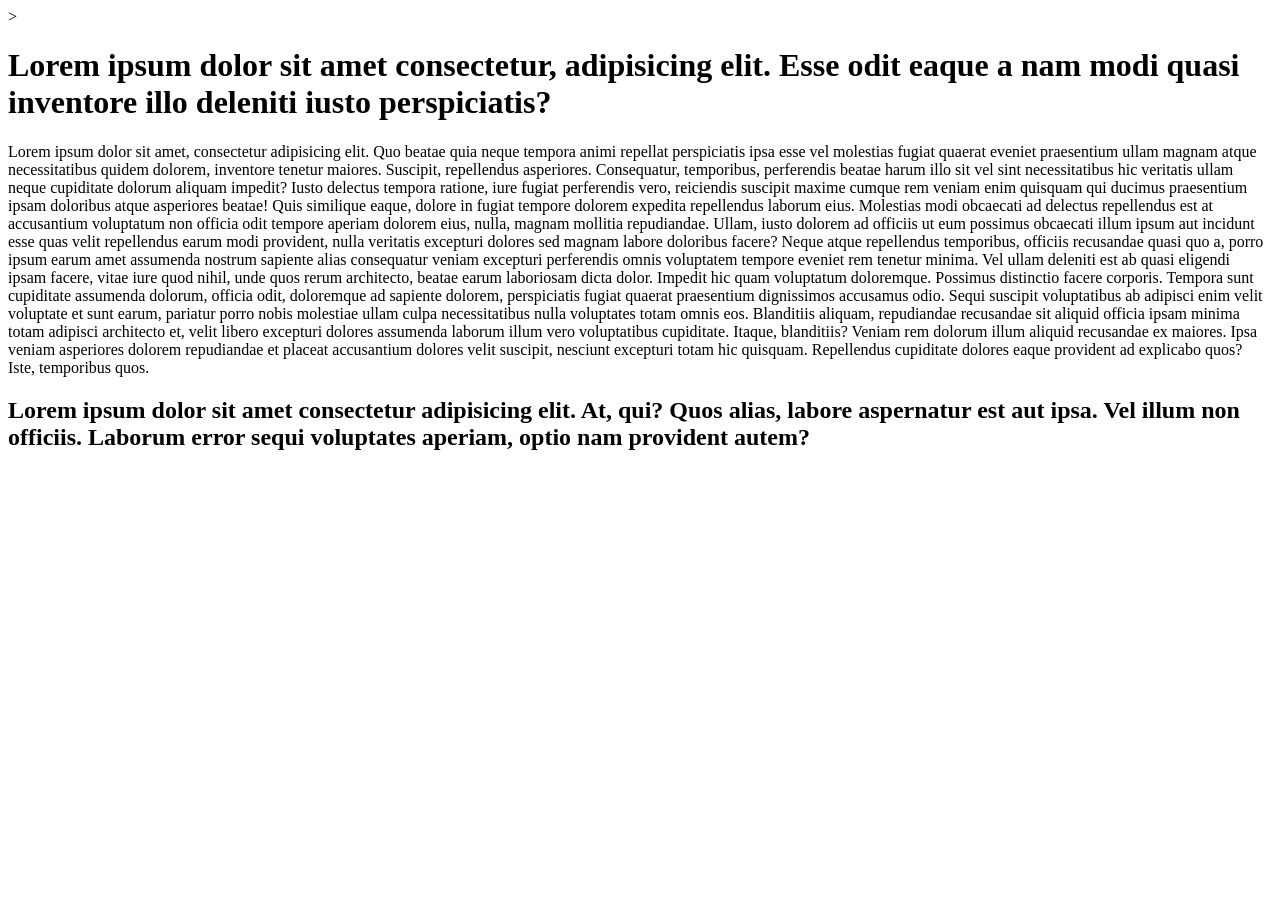
==== TPO.HTML @ 8c953d53 "primer comiteo" ====
<!DOCTYPE html>
<html lang="es">
<head>
    <meta charset="UTF-8">
    <meta http-equiv="X-UA-Compatible" content="IE=edge">
    <meta name="viewport" content="width=device-width, initial-scale=1.0">
    <title>TPO:Albareti/Croprese</title>
</head>
<body>
    <header>
        <nav>
            <!--LOGO-->> 
            <div id="header-logo-inicio" class="">

        </nav>
        <h1>Lorem ipsum dolor sit amet consectetur, adipisicing elit. Esse odit eaque a nam modi quasi inventore illo deleniti iusto perspiciatis?</h1>
    </header>
    <main>
        <p>Lorem ipsum dolor sit amet, consectetur adipisicing elit. Quo beatae quia neque tempora animi repellat perspiciatis ipsa esse vel molestias fugiat quaerat eveniet praesentium ullam magnam atque necessitatibus quidem dolorem, inventore tenetur maiores. Suscipit, repellendus asperiores. Consequatur, temporibus, perferendis beatae harum illo sit vel sint necessitatibus hic veritatis ullam neque cupiditate dolorum aliquam impedit? Iusto delectus tempora ratione, iure fugiat perferendis vero, reiciendis suscipit maxime cumque rem veniam enim quisquam qui ducimus praesentium ipsam doloribus atque asperiores beatae! Quis similique eaque, dolore in fugiat tempore dolorem expedita repellendus laborum eius. Molestias modi obcaecati ad delectus repellendus est at accusantium voluptatum non officia odit tempore aperiam dolorem eius, nulla, magnam mollitia repudiandae. Ullam, iusto dolorem ad officiis ut eum possimus obcaecati illum ipsum aut incidunt esse quas velit repellendus earum modi provident, nulla veritatis excepturi dolores sed magnam labore doloribus facere? Neque atque repellendus temporibus, officiis recusandae quasi quo a, porro ipsum earum amet assumenda nostrum sapiente alias consequatur veniam excepturi perferendis omnis voluptatem tempore eveniet rem tenetur minima. Vel ullam deleniti est ab quasi eligendi ipsam facere, vitae iure quod nihil, unde quos rerum architecto, beatae earum laboriosam dicta dolor. Impedit hic quam voluptatum doloremque. Possimus distinctio facere corporis. Tempora sunt cupiditate assumenda dolorum, officia odit, doloremque ad sapiente dolorem, perspiciatis fugiat quaerat praesentium dignissimos accusamus odio. Sequi suscipit voluptatibus ab adipisci enim velit voluptate et sunt earum, pariatur porro nobis molestiae ullam culpa necessitatibus nulla voluptates totam omnis eos. Blanditiis aliquam, repudiandae recusandae sit aliquid officia ipsam minima totam adipisci architecto et, velit libero excepturi dolores assumenda laborum illum vero voluptatibus cupiditate. Itaque, blanditiis? Veniam rem dolorum illum aliquid recusandae ex maiores. Ipsa veniam asperiores dolorem repudiandae et placeat accusantium dolores velit suscipit, nesciunt excepturi totam hic quisquam. Repellendus cupiditate dolores eaque provident ad explicabo quos? Iste, temporibus quos.</p>
    </main>
    <footer>
        <h2>Lorem ipsum dolor sit amet consectetur adipisicing elit. At, qui? Quos alias, labore aspernatur est aut ipsa. Vel illum non officiis. Laborum error sequi voluptates aperiam, optio nam provident autem?</h2>
    </footer>
</body>

</html>
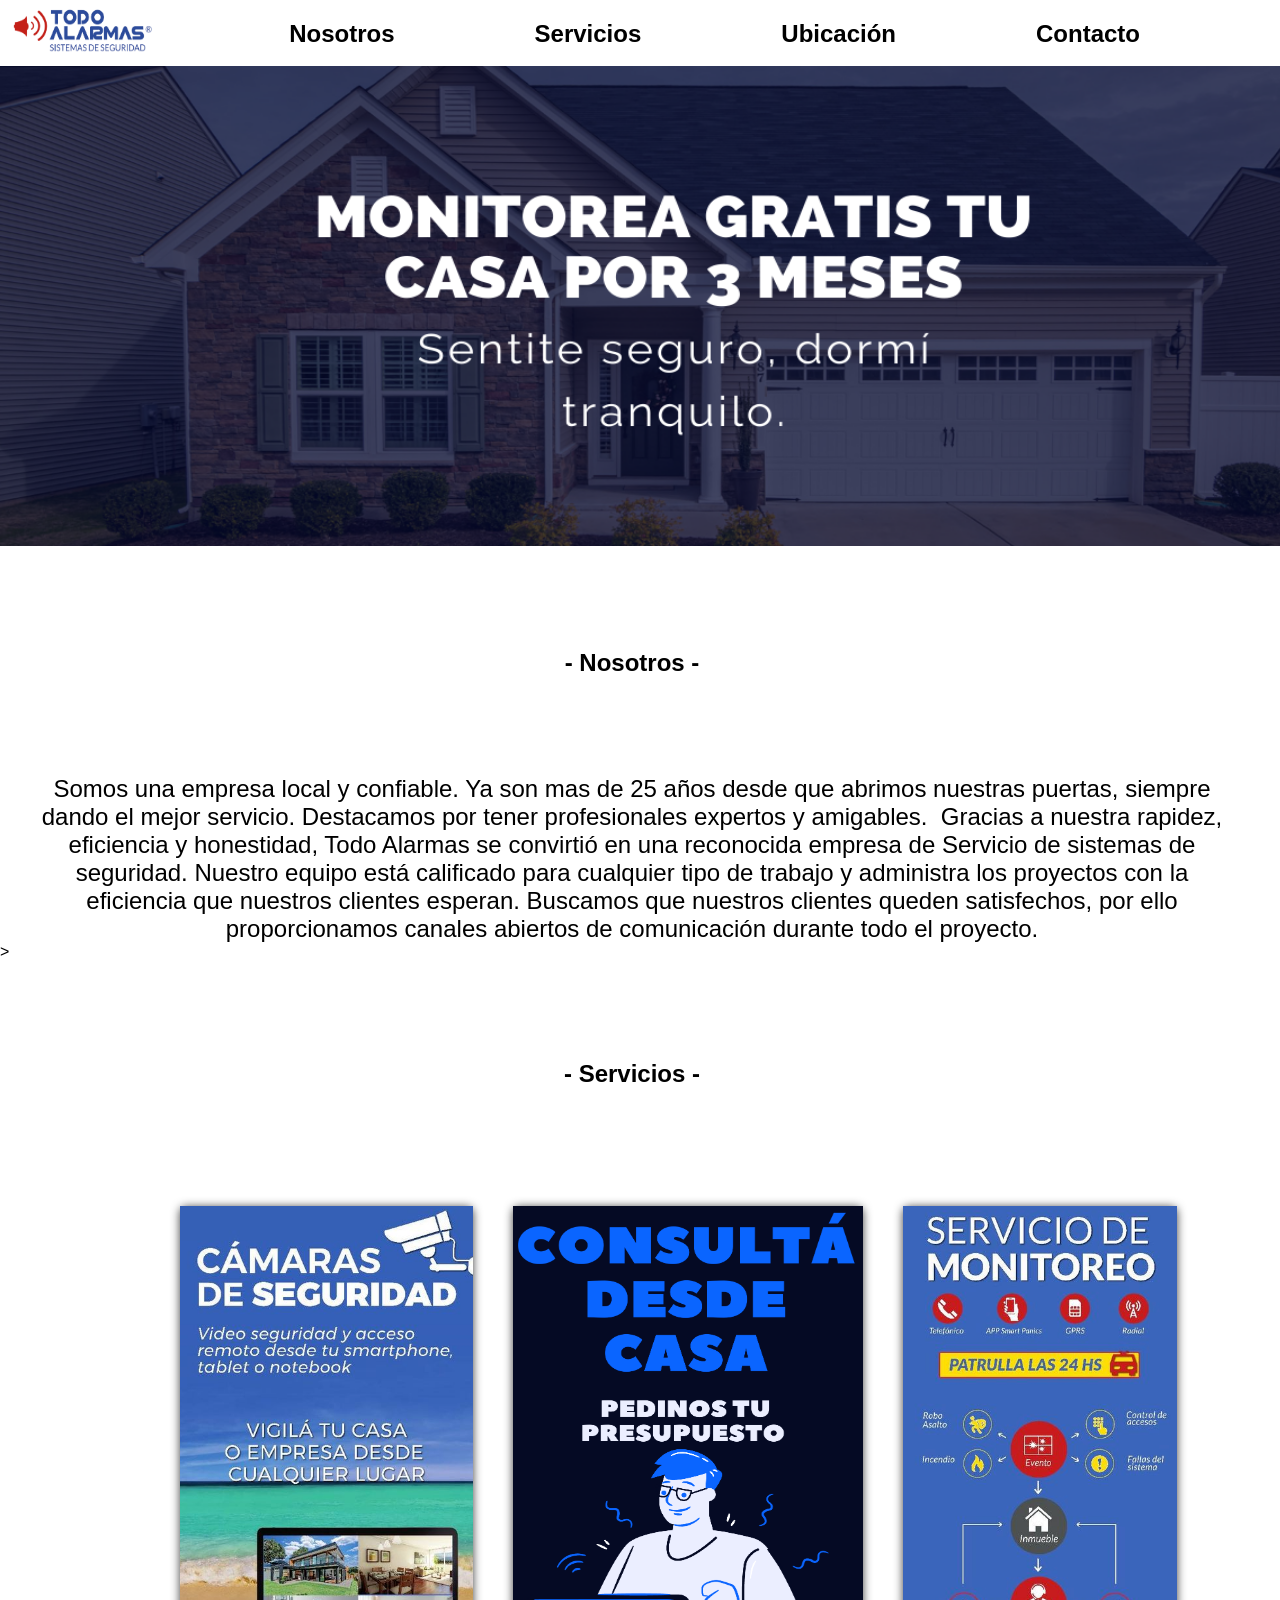
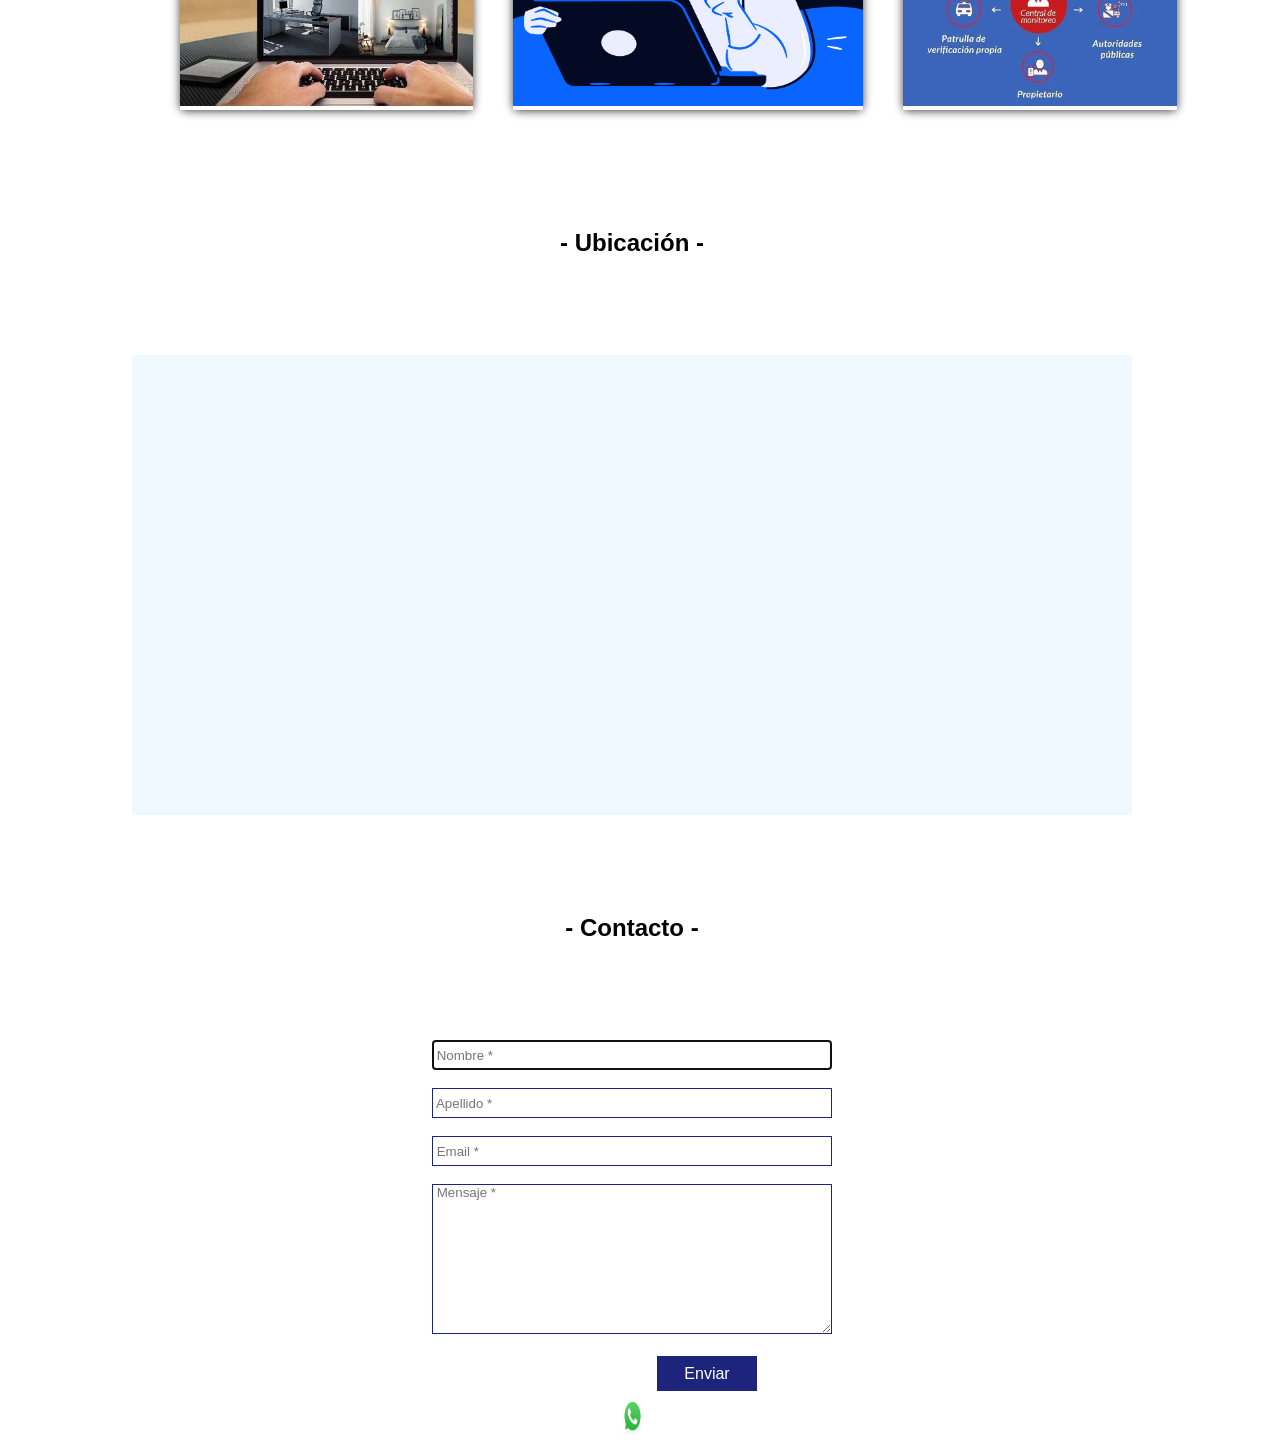
==== commit d6547ea6: "ultimaversion" ====
--- a/TPO.HTML
+++ b/TPO.HTML
@@ -4,23 +4,93 @@
     <meta charset="UTF-8">
     <meta http-equiv="X-UA-Compatible" content="IE=edge">
     <meta name="viewport" content="width=device-width, initial-scale=1.0">
-    <title>TPO:Albareti/Croprese</title>
+    <title>TodoAlarmas</title>
+    <!-- CSS -->
+    <link rel="stylesheet" href="style.css">
+    <!-- ÍCONO WEBSITE-->
+    <link rel="shortcut icon" href="/Multimedia/favicon.ico">
 </head>
 <body>
+
+
     <header>
+        <!-- LOGO -->
         <nav>
-            <!--LOGO-->> 
-            <div id="header-logo-inicio" class="">
+             <div class="caja">
+             <div class="caja1">
+              <a href="#">
+                <img src="/Multimedia/Logo de Todo Alarmas.png" width="170" height="53">    <!-- LOGO -->
+              </a>
+        <!-- MENÚ -->
+            </div>                 
+             <article class="nav" > <a href="#Ubicacion">Contacto</a></article>
+             <article class="nav" > <a href="#Nosotros">Ubicación</a></article>
+             <article class="nav" > <a href="#Servicios">Servicios</a></article>
+             <article class="nav" > <a href="#Inicio">Nosotros</a></article>
+            <br></br>
+        <!-- MENÚ HAMBURGUESA -->
+            </div>
+        </nav>
+    </header>
+ 
 
-        </nav>
-        <h1>Lorem ipsum dolor sit amet consectetur, adipisicing elit. Esse odit eaque a nam modi quasi inventore illo deleniti iusto perspiciatis?</h1>
-    </header>
-    <main>
-        <p>Lorem ipsum dolor sit amet, consectetur adipisicing elit. Quo beatae quia neque tempora animi repellat perspiciatis ipsa esse vel molestias fugiat quaerat eveniet praesentium ullam magnam atque necessitatibus quidem dolorem, inventore tenetur maiores. Suscipit, repellendus asperiores. Consequatur, temporibus, perferendis beatae harum illo sit vel sint necessitatibus hic veritatis ullam neque cupiditate dolorum aliquam impedit? Iusto delectus tempora ratione, iure fugiat perferendis vero, reiciendis suscipit maxime cumque rem veniam enim quisquam qui ducimus praesentium ipsam doloribus atque asperiores beatae! Quis similique eaque, dolore in fugiat tempore dolorem expedita repellendus laborum eius. Molestias modi obcaecati ad delectus repellendus est at accusantium voluptatum non officia odit tempore aperiam dolorem eius, nulla, magnam mollitia repudiandae. Ullam, iusto dolorem ad officiis ut eum possimus obcaecati illum ipsum aut incidunt esse quas velit repellendus earum modi provident, nulla veritatis excepturi dolores sed magnam labore doloribus facere? Neque atque repellendus temporibus, officiis recusandae quasi quo a, porro ipsum earum amet assumenda nostrum sapiente alias consequatur veniam excepturi perferendis omnis voluptatem tempore eveniet rem tenetur minima. Vel ullam deleniti est ab quasi eligendi ipsam facere, vitae iure quod nihil, unde quos rerum architecto, beatae earum laboriosam dicta dolor. Impedit hic quam voluptatum doloremque. Possimus distinctio facere corporis. Tempora sunt cupiditate assumenda dolorum, officia odit, doloremque ad sapiente dolorem, perspiciatis fugiat quaerat praesentium dignissimos accusamus odio. Sequi suscipit voluptatibus ab adipisci enim velit voluptate et sunt earum, pariatur porro nobis molestiae ullam culpa necessitatibus nulla voluptates totam omnis eos. Blanditiis aliquam, repudiandae recusandae sit aliquid officia ipsam minima totam adipisci architecto et, velit libero excepturi dolores assumenda laborum illum vero voluptatibus cupiditate. Itaque, blanditiis? Veniam rem dolorum illum aliquid recusandae ex maiores. Ipsa veniam asperiores dolorem repudiandae et placeat accusantium dolores velit suscipit, nesciunt excepturi totam hic quisquam. Repellendus cupiditate dolores eaque provident ad explicabo quos? Iste, temporibus quos.</p>
+    <main>        
+            <img class="foto1" src="/Multimedia/4848.png" width=1348 height=480>
+        
+        <!--NOSOTROS-->
+         <a class="subtitulo" name="Inicio"><b>- Nosotros -</b></a>
+         <div class="nosotros"> Somos una empresa local y confiable. Ya son mas de 25 años desde que abrimos nuestras puertas, siempre dando el mejor servicio. Destacamos por tener profesionales expertos y amigables.  Gracias a nuestra rapidez, eficiencia y honestidad, Todo Alarmas se convirtió en una reconocida empresa de Servicio de sistemas de seguridad. Nuestro equipo está calificado para cualquier tipo de trabajo y administra los proyectos con la eficiencia que nuestros clientes esperan. Buscamos que nuestros clientes queden satisfechos, por ello proporcionamos canales abiertos de comunicación durante todo el proyecto.</div>
+
+        <!--SERVICIOS-->>
+        <a class="subtitulo" name="Servicios"><b>- Servicios -</b></a>
+        <div class="container">
+            <div class="card">
+               <figure>
+                <img src="/Multimedia/181818.png" height="500px">
+               </figure>
+            </div>
+            <div class="card">
+               <figure>
+                <img src="/Multimedia/9595.png" width="350px" height="500px">
+               </figure>
+            </div>
+            <div class="card">
+               <figure>
+                <img src="/Multimedia/3939.png" height="500px">
+               </figure>
+            </div>
+           </div>
+
+        <!--UBICACIÓN-->
+        <a class="subtitulo" name="Nosotros"><b>- Ubicación -</b></a>
+        <div class="caja18">
+            <iframe class="caja18" src="https://www.google.com/maps/embed?pb=!1m14!1m8!1m3!1d13601.32898219389!2d-68.5232319!3d-31.5424953!3m2!1i1024!2i768!4f13.1!3m3!1m2!1s0x0%3A0x1d9831933828e8aa!2sAlarmas%20Todo%20Alarmas!5e0!3m2!1ses!2sar!4v1665699288189!5m2!1ses!2sar" style="border:0;" allowfullscreen="" loading="lazy" referrerpolicy="no-referrer-when-downgrade"></iframe>"</div>
+        </div>
+
+        <!--CONTACTO-->
+        <a class="subtitulo"name="Ubicacion"><b>- Contacto -</b></a>
+        <div class="formulario"><form class="formulario" name="fcontacto" action="destino.html">
+            <input type="text" maxlength="100" name="nombre" class="nombre" placeholder=" Nombre *" autofocus="" required="">
+            <br><br>
+            <input type="text" maxlength="100" name="apellido" class="apellido" placeholder=" Apellido *" required="">
+            <br><br>
+            <input type="email" name="email" class="email" placeholder=" Email *" required="">
+            <br><br>
+            <textarea name="mensaje" class="mensaje" cols="30" row="10" placeholder=" Mensaje *" required=""></textarea>
+            <br><br>
+            <input type="submit" class="boton_enviar" value="Enviar" onclick="validacion_al_enviar_datos()"> 
+        </form>
+    </div>
     </main>
+
+
+
     <footer>
-        <h2>Lorem ipsum dolor sit amet consectetur adipisicing elit. At, qui? Quos alias, labore aspernatur est aut ipsa. Vel illum non officiis. Laborum error sequi voluptates aperiam, optio nam provident autem?</h2>
+       <div class="footer"><a href="https://wa.me/+5492646728535/?text=tu%20texto%20personalizado" target="_blank"> <img src="Multimedia\whatsapp2.jpg" width="35px" height="35px"> </a>
+       </div>
     </footer>
+ 
+
 </body>
 
 </html>
--- a/style.css
+++ b/style.css
@@ -0,0 +1,231 @@
+*{
+    padding: 0;
+    box-sizing: border-box;
+    background-color:#ffffff;
+    margin: 0px;
+}
+
+html{
+    font-size: 1rem;
+    height: 100%;
+}
+
+
+body, header, main, footer{ 
+    border: 3px;
+    min-height: 50px;
+    margin: 0.5rem;
+    min-width: 400px;
+    font-family: sans-serif;
+    margin-left: 0;
+}
+
+main{
+    min-height: 200px;
+}
+
+.header {
+    position: fixed;
+    background-color: white        !important;
+}
+
+.caja{
+    width:100%;
+    height: 60px;
+    position: fixed;
+    top:0px
+}
+.caja1{
+    width: 170px;
+    height: 53px;    
+    position: fixed;
+    left: 0px;
+    top:3px;  
+}
+.nav{
+    font-style: normal;
+    font-size: x-large;
+    background-color: white;
+    color: black;
+    float: right;
+    height: auto;
+    margin-right: 140px;
+    margin-top: 20px;
+    font-weight: 600;
+}
+.nav:hover{
+    transform:scale(1.1,1.1);
+    -webkit-transform:scale(1.1),(1.1);
+    -ms-transform:scale(1.1,1.1);
+    color: rgba(73, 73, 73, 0.644);
+} 
+
+.nav a {
+    text-decoration: none; 
+    font-style: normal;
+    color: black;
+}
+.nav a:hover {
+    color: rgb(211, 8, 8);
+}
+
+.subtitulo{
+    color: rgb(0, 0, 0);
+    font-size: x-large;
+    margin: 0px;
+    width: 100%;
+    height: 25vh;
+    background-color: rgba(255, 255, 255, 0.753);
+    background-attachment: fixed;
+    background-size: cover;
+    background-position: center;
+    display: flex;
+    justify-content: center;
+    align-items: center;
+}
+
+    
+
+.caja18{
+    width: 1000px;
+    height: 460px;
+    background-color: aliceblue;
+    border: 5px;
+    margin: auto;
+    overflow: auto;
+    padding: 10px;
+    text-align: justify;
+    font-style: italic;
+}
+
+.foto1{
+    margin-left: 0px;
+}
+
+.container{
+    width: 100%;
+    display: flex;
+    max-width: 600px;
+    margin-left: 160px;
+    margin-right: auto;
+}
+
+.card{
+    width: 100%;
+    margin: 20px;
+    border-radius: 6px;
+    overflow: #fff;
+    box-shadow: 0px 1px 10px rgba(0, 0, 0, 0.76);
+    cursor: default;
+    transition: all 400ms ease;
+}
+
+.card:hover{
+    box-shadow: 5px 5px 20px rgba(0,0,0,0);
+    transform: translateY(-3%);
+}
+.nosotros {
+    margin-left: 30px;
+    margin-right: 30px;
+    text-align: center;
+    font-size: x-large;
+}
+
+.footer {
+    text-align: center;
+}
+
+
+
+
+
+
+
+
+
+
+
+
+.formulario {
+    text-align: center;
+}
+
+
+
+
+
+
+
+.main-contacto {
+    display: flex;
+    overflow: auto;
+    margin-bottom: -30px;
+  }
+  
+  
+  .fcontacto {
+    float: left;
+    margin: 15px 60px 40px 20px;
+  } 
+  
+  .nombre,.apellido,.email,.asunto,.mensaje {
+    font-family: 'fuente', Arial, Helvetica, sans-serif;
+    width: 400px;
+    height: 30px;
+    border: #1c247c 1.9px solid;
+text-align: left;
+  }
+  
+  .asunto {
+    width: 402.5px;
+    height: 32.5px;
+    margin-bottom: 2px;
+    color:#676d77;
+  }
+  
+  .mensaje {
+    height: 150px;
+    overflow: scroll;
+  }
+  
+  .boton_enviar {
+    width: 100px;
+    height: 35px;
+    color: white;
+    background-color: #1c247c;
+    font-family: 'fuente', Arial, Helvetica, sans-serif;
+    font-size: 1rem;
+    border: #1c247c 0.1px solid;
+    margin-left: 150px;
+  }
+  
+  .boton_enviar:hover {
+    border: rgb(130, 167, 236) 0.1px solid;
+    background-color: rgb(130, 167, 236);
+  }
+  
+  /* Breakpoints responsive: contacto.html */
+  
+  @media screen and (max-width: 1265px) {
+    .main-contacto {
+      margin-bottom: -261px;
+    }
+  }
+  
+  @media screen and (max-width: 1280px) {
+    .mapa {
+      margin: 15px 100px 20px 80px;
+    }
+  }
+  @media screen and (max-width: 1110px) {
+    .header-pag {
+      padding-top: 0px;
+    }
+  }
+  
+
+
+
+
+
+
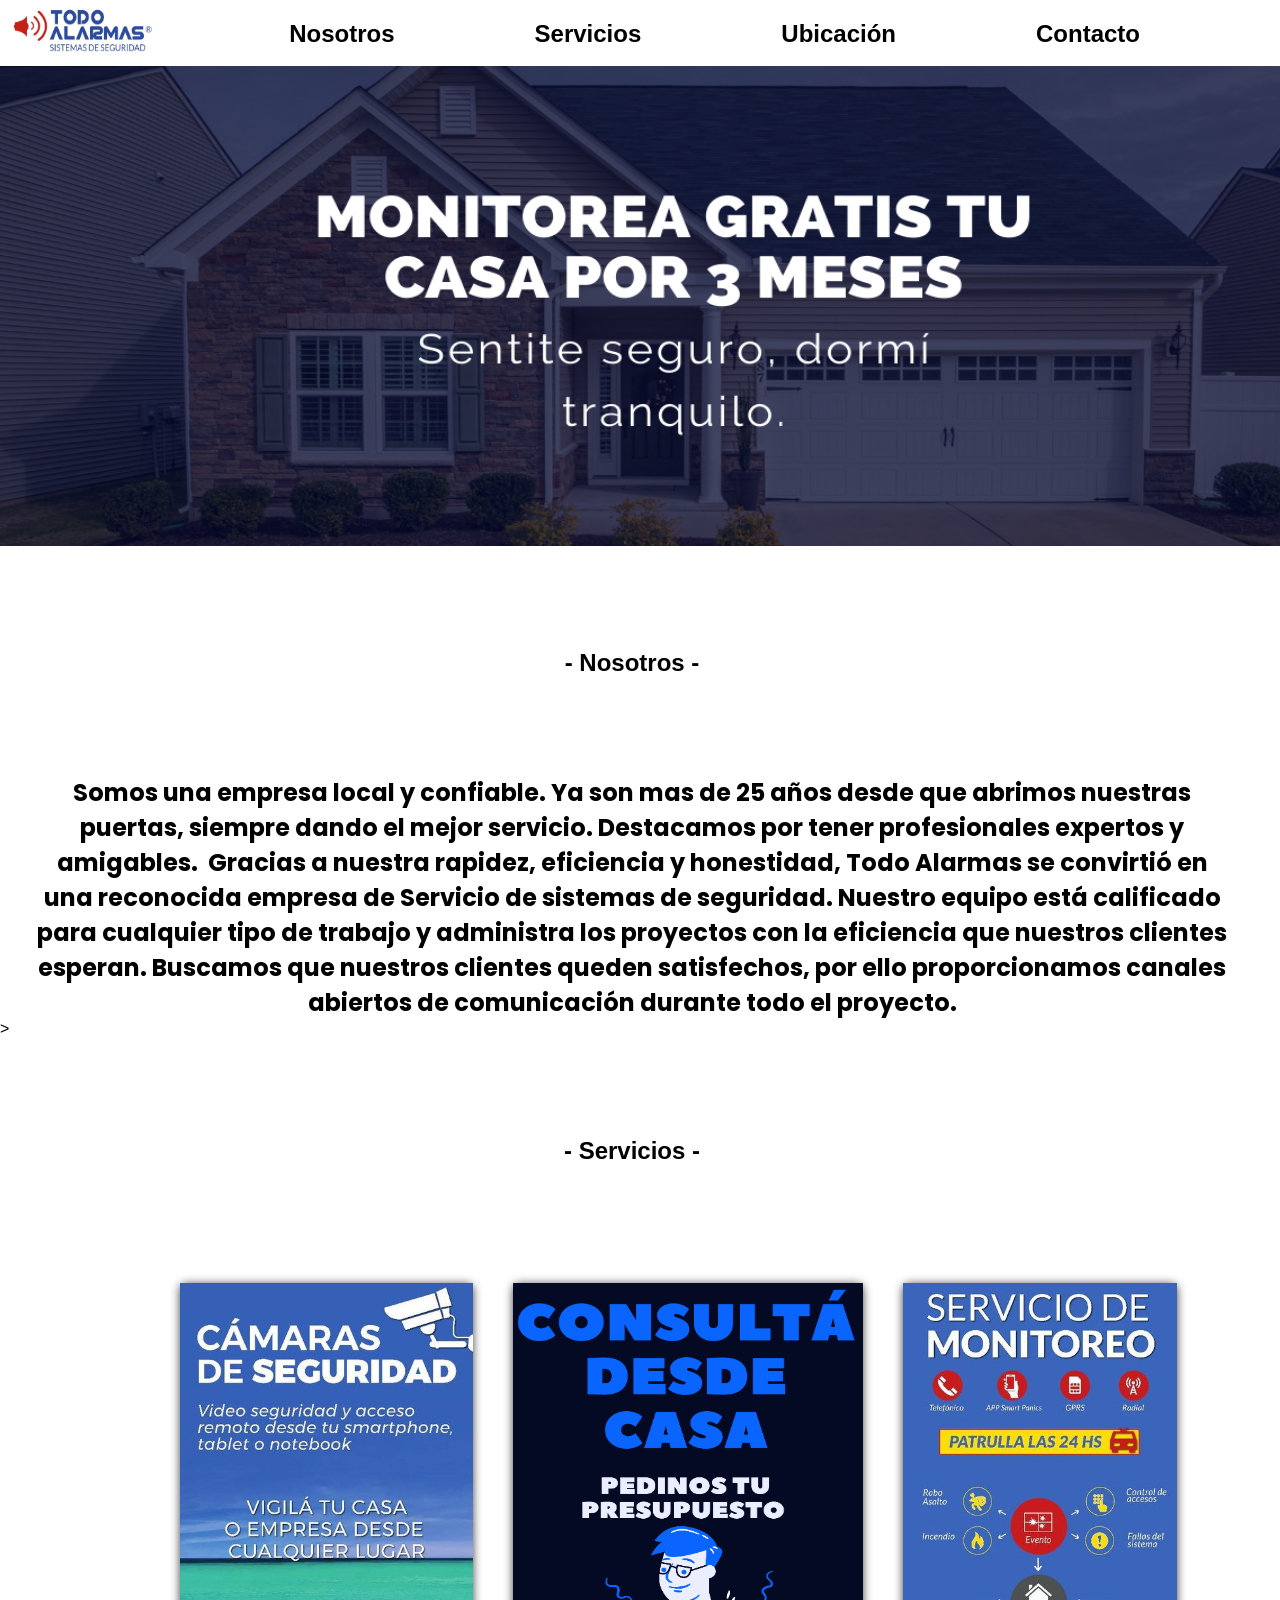
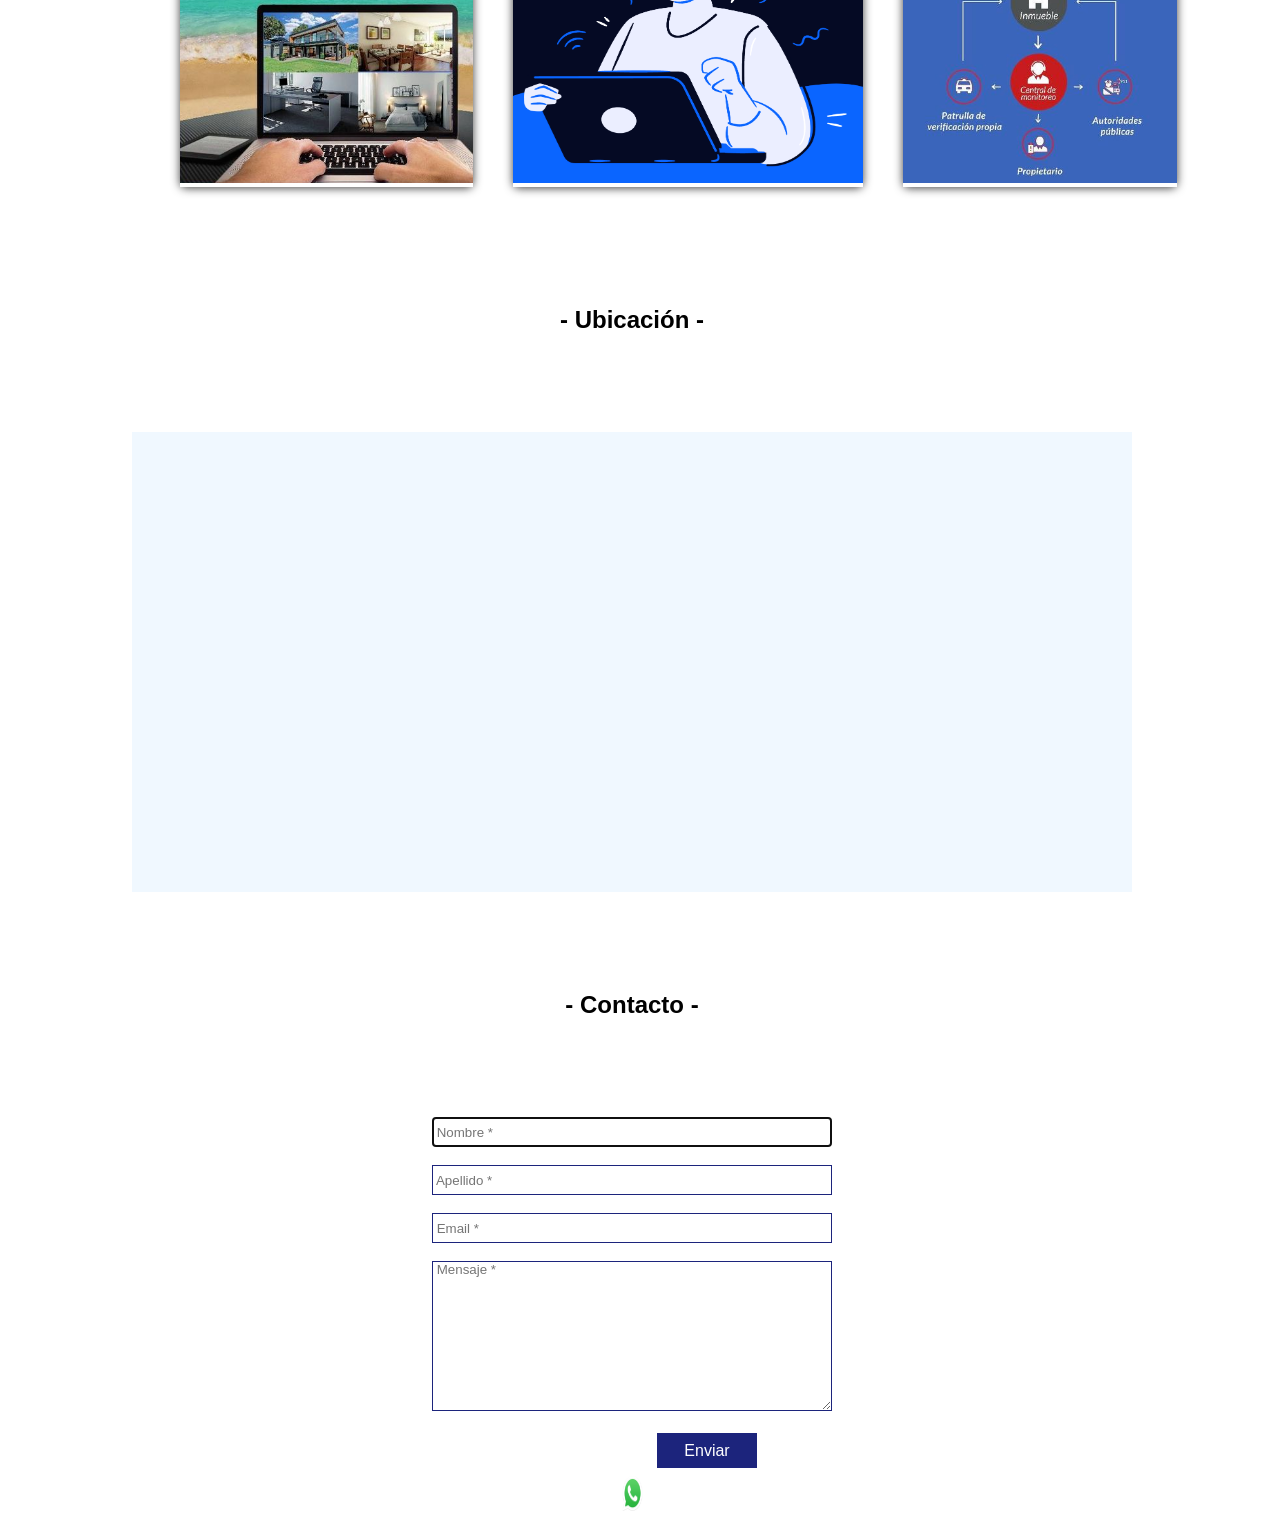
==== commit 1ac022de: "primer commit" ====
--- a/TPO.HTML
+++ b/TPO.HTML
@@ -9,6 +9,9 @@
     <link rel="stylesheet" href="style.css">
     <!-- ÍCONO WEBSITE-->
     <link rel="shortcut icon" href="/Multimedia/favicon.ico">
+    <link rel="preconnect" href="https://fonts.googleapis.com">
+    <link rel="preconnect" href="https://fonts.gstatic.com" crossorigin>
+    <link href="https://fonts.googleapis.com/css2?family=Poppins:wght@100&display=swap" rel="stylesheet">
 </head>
 <body>
 
@@ -19,16 +22,15 @@
              <div class="caja">
              <div class="caja1">
               <a href="#">
-                <img src="/Multimedia/Logo de Todo Alarmas.png" width="170" height="53">    <!-- LOGO -->
+                <img src="/Multimedia/Logo de Todo Alarmas.png" width="170" height="53"> 
               </a>
-        <!-- MENÚ -->
-            </div>                 
+            </div>
+            <!-- MENÚ -->                 
              <article class="nav" > <a href="#Ubicacion">Contacto</a></article>
              <article class="nav" > <a href="#Nosotros">Ubicación</a></article>
              <article class="nav" > <a href="#Servicios">Servicios</a></article>
              <article class="nav" > <a href="#Inicio">Nosotros</a></article>
             <br></br>
-        <!-- MENÚ HAMBURGUESA -->
             </div>
         </nav>
     </header>
@@ -39,7 +41,7 @@
         
         <!--NOSOTROS-->
          <a class="subtitulo" name="Inicio"><b>- Nosotros -</b></a>
-         <div class="nosotros"> Somos una empresa local y confiable. Ya son mas de 25 años desde que abrimos nuestras puertas, siempre dando el mejor servicio. Destacamos por tener profesionales expertos y amigables.  Gracias a nuestra rapidez, eficiencia y honestidad, Todo Alarmas se convirtió en una reconocida empresa de Servicio de sistemas de seguridad. Nuestro equipo está calificado para cualquier tipo de trabajo y administra los proyectos con la eficiencia que nuestros clientes esperan. Buscamos que nuestros clientes queden satisfechos, por ello proporcionamos canales abiertos de comunicación durante todo el proyecto.</div>
+         <div class="nosotros"> <b>Somos una empresa local y confiable. Ya son mas de 25 años desde que abrimos nuestras puertas, siempre dando el mejor servicio. Destacamos por tener profesionales expertos y amigables.  Gracias a nuestra rapidez, eficiencia y honestidad, Todo Alarmas se convirtió en una reconocida empresa de Servicio de sistemas de seguridad. Nuestro equipo está calificado para cualquier tipo de trabajo y administra los proyectos con la eficiencia que nuestros clientes esperan. Buscamos que nuestros clientes queden satisfechos, por ello proporcionamos canales abiertos de comunicación durante todo el proyecto.</b></div>
 
         <!--SERVICIOS-->>
         <a class="subtitulo" name="Servicios"><b>- Servicios -</b></a>
--- a/style.css
+++ b/style.css
@@ -129,6 +129,7 @@
     margin-right: 30px;
     text-align: center;
     font-size: x-large;
+    font-family: 'Poppins', sans-serif;
 }
 
 .footer {
